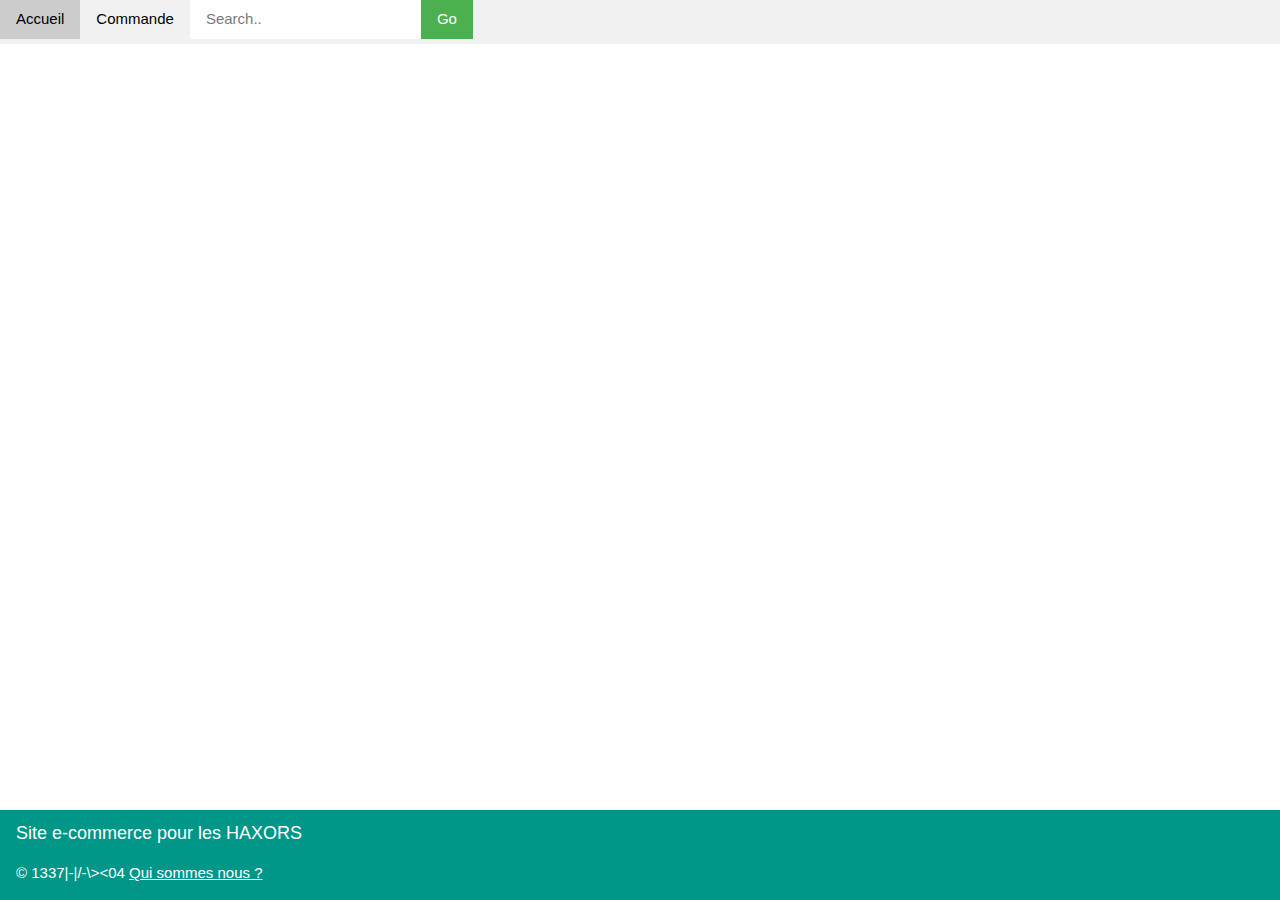
==== article.html @ 08f10b14 "Add other pages" ====
<!DOCTYPE html>
<html>
	<head>
		<title>Index</title>
		<meta charset="utf-8">
		<meta name="viewport" content="width=device-width, initial-scale=1">

		<link rel="stylesheet" href="css/w3valid.css">
	</head>
	<body>
		 <header class="w3-bar w3-left w3-light-grey" style="width:100%;overflow:hidden;height:44px">
			<a href="index.html" class="w3-bar-item w3-button">Accueil</a>
			<a href="commande.html" class="w3-bar-item w3-button">Commande</a>
			<input type="text" class="w3-bar-item w3-input" placeholder="Search..">
			<a href="recherche.html" class="w3-bar-item w3-button w3-green">Go</a>
		</header>
		<main>
			
		</main>
		<footer class="w3-container w3-teal w3-bottom">
			<h5>Site e-commerce pour les HAXORS</h5>
			<p>© 1337|-|/-\&gt;&lt;04 <a href="qui.html" class="">Qui sommes nous ?</a></p>
		</footer> 
	</body>
</html>
---- css/w3valid.css ----
html {
box-sizing : border-box;
}
*, *:before, *:after {
box-sizing : inherit;
}
body {
margin : 0;
}
article, aside, details, figcaption, figure, footer, header, main, menu, nav, section, summary {
display : block;
}
audio, canvas, progress, video {
display : inline-block;
}
progress {
vertical-align : baseline;
}
audio:not([controls]) {
display : none;
height : 0;
}
[hidden], template {
display : none;
}
a {
background-color : transparent;
}
a:active, a:hover {
outline-width : 0;
}
abbr[title] {
border-bottom : none;
text-decoration : underline;
text-decoration : underline dotted;
}
dfn {
font-style : italic;
}
mark {
background : #ff0;
color : #000;
}
small {
font-size : 80%;
}
sub, sup {
font-size : 75%;
line-height : 0;
position : relative;
vertical-align : baseline;
}
sub {
bottom : -0.25em;
}
sup {
top : -0.5em;
}
figure {
margin : 1em 40px;
}
img {
border-style : none;
}
svg:not(:root) {
overflow : hidden;
}
code, kbd, pre, samp {
font-family : monospace, monospace;
font-size : 1em;
}
hr {
box-sizing : content-box;
height : 0;
overflow : visible;
}
button, input, select, textarea {
font : inherit;
margin : 0;
}
optgroup {
font-weight : bold;
}
button, input {
overflow : visible;
}
button, select {
text-transform : none;
}
button::-moz-focus-inner, [type="button"]::-moz-focus-inner, [type="reset"]::-moz-focus-inner, [type="submit"]::-moz-focus-inner {
border-style : none;
padding : 0;
}
button:-moz-focusring, [type="button"]:-moz-focusring, [type="reset"]:-moz-focusring, [type="submit"]:-moz-focusring {
outline : 1px dotted ButtonText;
}
fieldset {
border : #c0c0c0 solid 1px;
margin : 0 2px;
padding : 0.35em 0.625em 0.75em;
}
legend {
color : inherit;
display : table;
max-width : 100%;
padding : 0;
white-space : normal;
}
textarea {
overflow : auto;
}
[type="checkbox"], [type="radio"] {
padding : 0;
}
[type="number"]::-webkit-inner-spin-button, [type="number"]::-webkit-outer-spin-button {
height : auto;
}
[type="search"] {
outline-offset : -2px;
}
::-webkit-input-placeholder {
color : inherit;
opacity : 0.540000021457672119140625;
}
::-webkit-file-upload-button {
font : inherit;
}
html, body {
font-family : Verdana, sans-serif;
font-size : 15px;
line-height : 1.5;
}
html {
overflow-x : hidden;
}
h1 {
font-size : 36px;
}
h2 {
font-size : 30px;
}
h3 {
font-size : 24px;
}
h4 {
font-size : 20px;
}
h5 {
font-size : 18px;
}
h6 {
font-size : 16px;
}
.w3-serif {
font-family : serif;
}
h1, h2, h3, h4, h5, h6 {
font-family : "Segoe UI", Arial, sans-serif;
font-weight : 400;
margin : 10px 0;
}
.w3-wide {
letter-spacing : 4px;
}
hr {
border : 0;
border-top : 1px solid #eee;
margin : 20px 0;
}
.w3-image {
max-width : 100%;
height : auto;
}
img {
margin-bottom : -5px;
}
a {
color : inherit;
}
.w3-table, .w3-table-all {
border-collapse : collapse;
border-spacing : 0;
width : 100%;
display : table;
}
.w3-table-all {
border : #ccc solid 1px;
}
.w3-bordered tr, .w3-table-all tr {
border-bottom : 1px solid #ddd;
}
.w3-striped tbody tr:nth-child(even) {
background-color : #f1f1f1;
}
.w3-table-all tr:nth-child(odd) {
background-color : #fff;
}
.w3-table-all tr:nth-child(even) {
background-color : #f1f1f1;
}
.w3-hoverable tbody tr:hover, .w3-ul.w3-hoverable li:hover {
background-color : #ccc;
}
.w3-centered tr th, .w3-centered tr td {
text-align : center;
}
.w3-table td, .w3-table th, .w3-table-all td, .w3-table-all th {
padding : 8px 8px;
display : table-cell;
text-align : left;
vertical-align : top;
}
.w3-table th:first-child, .w3-table td:first-child, .w3-table-all th:first-child, .w3-table-all td:first-child {
padding-left : 16px;
}
.w3-btn, .w3-button {
border : none;
display : inline-block;
outline : 0;
padding : 8px 16px;
vertical-align : middle;
overflow : hidden;
text-decoration : none;
color : inherit;
background-color : inherit;
text-align : center;
cursor : pointer;
white-space : nowrap;
}
.w3-btn:hover {
box-shadow : 0 8px 16px 0 rgba(0, 0, 0, 0.2), 0 6px 20px 0 rgba(0, 0, 0, 0.19);
}
.w3-disabled, .w3-btn:disabled, .w3-button:disabled {
cursor : not-allowed;
opacity : 0.300000011920928955078125;
}
.w3-btn.w3-disabled:hover, .w3-btn:disabled:hover {
box-shadow : none;
}
.w3-badge, .w3-tag {
background-color : #000;
color : #fff;
display : inline-block;
padding-left : 8px;
padding-right : 8px;
text-align : center;
}
.w3-badge {
border-radius : 50%;
}
.w3-ul {
list-style-type : none;
padding : 0;
margin : 0;
}
.w3-ul li {
padding : 8px 16px;
border-bottom : 1px solid #ddd;
}
.w3-ul li:last-child {
border-bottom : none;
}
.w3-tooltip, .w3-display-container {
position : relative;
}
.w3-tooltip .w3-text {
display : none;
}
.w3-tooltip:hover .w3-text {
display : inline-block;
}
.w3-ripple:active {
opacity : 0.5;
}
.w3-ripple {
transition : opacity 0s;
}
.w3-input {
padding : 8px;
display : block;
border : none;
border-bottom : 1px solid #ccc;
width : 100%;
}
.w3-select {
padding : 9px 0;
width : 100%;
border : none;
border-bottom : 1px solid #ccc;
}
.w3-dropdown-click, .w3-dropdown-hover {
position : relative;
display : inline-block;
cursor : pointer;
}
.w3-dropdown-hover:hover .w3-dropdown-content {
display : block;
z-index : 1;
}
.w3-dropdown-hover:first-child, .w3-dropdown-click:hover {
background-color : #ccc;
color : #000;
}
.w3-dropdown-hover:hover > .w3-button:first-child, .w3-dropdown-click:hover > .w3-button:first-child {
background-color : #ccc;
color : #000;
}
.w3-dropdown-content {
cursor : auto;
color : #000;
background-color : #fff;
display : none;
position : absolute;
min-width : 160px;
margin : 0;
padding : 0;
}
.w3-check, .w3-radio {
width : 24px;
height : 24px;
position : relative;
top : 6px;
}
.w3-sidebar {
height : 100%;
width : 200px;
background-color : #fff;
position : fixed !important ;
z-index : 1;
overflow : auto;
}
.w3-bar-block .w3-dropdown-hover, .w3-bar-block .w3-dropdown-click {
width : 100%;
}
.w3-bar-block .w3-dropdown-hover .w3-dropdown-content, .w3-bar-block .w3-dropdown-click .w3-dropdown-content {
min-width : 100%;
}
.w3-bar-block .w3-dropdown-hover .w3-button, .w3-bar-block .w3-dropdown-click .w3-button {
width : 100%;
text-align : left;
padding : 8px 16px;
}
.w3-main, #main {
transition : margin-left 0.4s;
}
.w3-modal {
z-index : 3;
display : none;
padding-top : 100px;
position : fixed;
left : 0;
top : 0;
width : 100%;
height : 100%;
overflow : auto;
background-color : rgb(0, 0, 0);
background-color : rgba(0, 0, 0, 0.4);
}
.w3-modal-content {
margin : auto;
background-color : #fff;
position : relative;
padding : 0;
outline : 0;
width : 600px;
}
.w3-bar {
width : 100%;
overflow : hidden;
}
.w3-center .w3-bar {
display : inline-block;
width : auto;
}
.w3-bar .w3-bar-item {
padding : 8px 16px;
float : left;
width : auto;
border : none;
outline : none;
display : block;
}
.w3-bar .w3-dropdown-hover, .w3-bar .w3-dropdown-click {
position : static;
float : left;
}
.w3-bar .w3-button {
white-space : normal;
}
.w3-bar-block .w3-bar-item {
width : 100%;
display : block;
padding : 8px 16px;
text-align : left;
border : none;
outline : none;
white-space : normal;
float : none;
}
.w3-bar-block.w3-center .w3-bar-item {
text-align : center;
}
.w3-block {
display : block;
width : 100%;
}
.w3-responsive {
display : block;
overflow-x : auto;
}
.w3-container:after, .w3-container:before, .w3-panel:after, .w3-panel:before, .w3-row:after, .w3-row:before, .w3-row-padding:after, .w3-row-padding:before, .w3-cell-row:before, .w3-cell-row:after, .w3-clear:after, .w3-clear:before, .w3-bar:before, .w3-bar:after {
content : "";
display : table;
clear : both;
}
.w3-col, .w3-half, .w3-third, .w3-twothird, .w3-threequarter, .w3-quarter {
float : left;
width : 100%;
}
.w3-col.s1 {
width : 8.33333%;
}
.w3-col.s2 {
width : 16.66666%;
}
.w3-col.s3 {
width : 24.99999%;
}
.w3-col.s4 {
width : 33.33333%;
}
.w3-col.s5 {
width : 41.66666%;
}
.w3-col.s6 {
width : 49.99999%;
}
.w3-col.s7 {
width : 58.33333%;
}
.w3-col.s8 {
width : 66.66666%;
}
.w3-col.s9 {
width : 74.99999%;
}
.w3-col.s10 {
width : 83.33333%;
}
.w3-col.s11 {
width : 91.66666%;
}
.w3-col.s12 {
width : 99.99999%;
}
@media (min-width:601px) {
.w3-col.m1 {
width : 8.33333%;
}
.w3-col.m2 {
width : 16.66666%;
}
.w3-col.m3, .w3-quarter {
width : 24.99999%;
}
.w3-col.m4, .w3-third {
width : 33.33333%;
}
.w3-col.m5 {
width : 41.66666%;
}
.w3-col.m6, .w3-half {
width : 49.99999%;
}
.w3-col.m7 {
width : 58.33333%;
}
.w3-col.m8, .w3-twothird {
width : 66.66666%;
}
.w3-col.m9, .w3-threequarter {
width : 74.99999%;
}
.w3-col.m10 {
width : 83.33333%;
}
.w3-col.m11 {
width : 91.66666%;
}
.w3-col.m12 {
width : 99.99999%;
}
}
@media (min-width:993px) {
.w3-col.l1 {
width : 8.33333%;
}
.w3-col.l2 {
width : 16.66666%;
}
.w3-col.l3 {
width : 24.99999%;
}
.w3-col.l4 {
width : 33.33333%;
}
.w3-col.l5 {
width : 41.66666%;
}
.w3-col.l6 {
width : 49.99999%;
}
.w3-col.l7 {
width : 58.33333%;
}
.w3-col.l8 {
width : 66.66666%;
}
.w3-col.l9 {
width : 74.99999%;
}
.w3-col.l10 {
width : 83.33333%;
}
.w3-col.l11 {
width : 91.66666%;
}
.w3-col.l12 {
width : 99.99999%;
}
}
.w3-content {
max-width : 980px;
margin : auto;
}
.w3-rest {
overflow : hidden;
}
.w3-cell-row {
display : table;
width : 100%;
}
.w3-cell {
display : table-cell;
}
.w3-cell-top {
vertical-align : top;
}
.w3-cell-middle {
vertical-align : middle;
}
.w3-cell-bottom {
vertical-align : bottom;
}
.w3-hide {
display : none !important ;
}
.w3-show-block, .w3-show {
display : block !important ;
}
.w3-show-inline-block {
display : inline-block !important ;
}
@media (max-width:600px) {
.w3-modal-content {
margin : 0 10px;
width : auto !important ;
}
.w3-modal {
padding-top : 30px;
}
.w3-dropdown-hover.w3-mobile .w3-dropdown-content, .w3-dropdown-click.w3-mobile .w3-dropdown-content {
position : relative;
}
.w3-hide-small {
display : none !important ;
}
.w3-mobile {
display : block;
width : 100% !important ;
}
.w3-bar-item.w3-mobile, .w3-dropdown-hover.w3-mobile, .w3-dropdown-click.w3-mobile {
text-align : center;
}
.w3-dropdown-hover.w3-mobile, .w3-dropdown-hover.w3-mobile .w3-btn, .w3-dropdown-hover.w3-mobile .w3-button, .w3-dropdown-click.w3-mobile, .w3-dropdown-click.w3-mobile .w3-btn, .w3-dropdown-click.w3-mobile .w3-button {
width : 100%;
}
}
@media (max-width:768px) {
.w3-modal-content {
width : 500px;
}
.w3-modal {
padding-top : 50px;
}
}
@media (min-width:993px) {
.w3-modal-content {
width : 900px;
}
.w3-hide-large {
display : none !important ;
}
.w3-sidebar.w3-collapse {
display : block !important ;
}
}
@media (max-width:992px) and (min-width:601px) {
.w3-hide-medium {
display : none !important ;
}
}
@media (max-width:992px) {
.w3-sidebar.w3-collapse {
display : none;
}
.w3-main {
margin-left : 0 !important ;
margin-right : 0 !important ;
}
}
.w3-top, .w3-bottom {
position : fixed;
width : 100%;
z-index : 1;
}
.w3-top {
top : 0;
}
.w3-bottom {
bottom : 0;
}
.w3-overlay {
position : fixed;
display : none;
width : 100%;
height : 100%;
top : 0;
left : 0;
right : 0;
bottom : 0;
background-color : rgba(0, 0, 0, 0.5);
z-index : 2;
}
.w3-display-topleft {
position : absolute;
left : 0;
top : 0;
}
.w3-display-topright {
position : absolute;
right : 0;
top : 0;
}
.w3-display-bottomleft {
position : absolute;
left : 0;
bottom : 0;
}
.w3-display-bottomright {
position : absolute;
right : 0;
bottom : 0;
}
.w3-display-middle {
position : absolute;
top : 50%;
left : 50%;
transform : translate(-50%,-50%);
}
.w3-display-left {
position : absolute;
top : 50%;
left : 0%;
transform : translate(0%,-50%);
}
.w3-display-right {
position : absolute;
top : 50%;
right : 0%;
transform : translate(0%,-50%);
}
.w3-display-topmiddle {
position : absolute;
left : 50%;
top : 0;
transform : translate(-50%,0%);
}
.w3-display-bottommiddle {
position : absolute;
left : 50%;
bottom : 0;
transform : translate(-50%,0%);
}
.w3-display-container:hover .w3-display-hover {
display : block;
}
.w3-display-container:hover span.w3-display-hover {
display : inline-block;
}
.w3-display-hover {
display : none;
}
.w3-display-position {
position : absolute;
}
.w3-circle {
border-radius : 50%;
}
.w3-round-small {
border-radius : 2px;
}
.w3-round, .w3-round-medium {
border-radius : 4px;
}
.w3-round-large {
border-radius : 8px;
}
.w3-round-xlarge {
border-radius : 16px;
}
.w3-round-xxlarge {
border-radius : 32px;
}
.w3-row-padding, .w3-row-padding > .w3-half, .w3-row-padding > .w3-third, .w3-row-padding > .w3-twothird, .w3-row-padding > .w3-threequarter, .w3-row-padding > .w3-quarter, .w3-row-padding > .w3-col {
padding : 0 8px;
}
.w3-container, .w3-panel {
padding : 0.01em 16px;
}
.w3-panel {
margin-top : 16px;
margin-bottom : 16px;
}
.w3-code, .w3-codespan {
font-family : Consolas, "courier new";
font-size : 16px;
}
.w3-code {
width : auto;
background-color : #fff;
padding : 8px 12px;
border-left : 4px solid #4CAF50;
overflow-wrap : break-word;
}
.w3-codespan {
color : crimson;
background-color : #f1f1f1;
padding-left : 4px;
padding-right : 4px;
font-size : 110%;
}
.w3-card, .w3-card-2 {
box-shadow : 0 2px 5px 0 rgba(0, 0, 0, 0.16), 0 2px 10px 0 rgba(0, 0, 0, 0.12);
}
.w3-card-4, .w3-hover-shadow:hover {
box-shadow : 0 4px 10px 0 rgba(0, 0, 0, 0.2), 0 4px 20px 0 rgba(0, 0, 0, 0.19);
}
.w3-spin {
animation : w3-spin 2s linear infinite;
}
@keyframes w3-spin {
0% {
transform : rotate(0deg);
}
100% {
transform : rotate(359deg);
}
}
.w3-animate-fading {
animation : fading 10s infinite;
}
@keyframes fading {
0% {
opacity : 0;
}
50% {
opacity : 1;
}
100% {
opacity : 0;
}
}
.w3-animate-opacity {
animation : opac 0.8s;
}
@keyframes opac {
from {
opacity : 0;
}
to {
opacity : 1;
}
}
.w3-animate-top {
position : relative;
animation : animatetop 0.4s;
}
@keyframes animatetop {
from {
top : -300px;
opacity : 0;
}
to {
top : 0;
opacity : 1;
}
}
.w3-animate-left {
position : relative;
animation : animateleft 0.4s;
}
@keyframes animateleft {
from {
left : -300px;
opacity : 0;
}
to {
left : 0;
opacity : 1;
}
}
.w3-animate-right {
position : relative;
animation : animateright 0.4s;
}
@keyframes animateright {
from {
right : -300px;
opacity : 0;
}
to {
right : 0;
opacity : 1;
}
}
.w3-animate-bottom {
position : relative;
animation : animatebottom 0.4s;
}
@keyframes animatebottom {
from {
bottom : -300px;
opacity : 0;
}
to {
bottom : 0;
opacity : 1;
}
}
.w3-animate-zoom {
animation : animatezoom 0.6s;
}
@keyframes animatezoom {
from {
transform : scale(0);
}
to {
transform : scale(1);
}
}
.w3-animate-input {
transition : width 0.4s ease-in-out;
}
.w3-animate-input:focus {
width : 100% !important ;
}
.w3-opacity, .w3-hover-opacity:hover {
opacity : 0.60000002384185791015625;
}
.w3-opacity-off, .w3-hover-opacity-off:hover {
opacity : 1;
}
.w3-opacity-max {
opacity : 0.25;
}
.w3-opacity-min {
opacity : 0.75;
}
.w3-greyscale-max, .w3-grayscale-max, .w3-hover-greyscale:hover, .w3-hover-grayscale:hover {
filter : grayscale(100%);
}
.w3-greyscale, .w3-grayscale {
filter : grayscale(75%);
}
.w3-greyscale-min, .w3-grayscale-min {
filter : grayscale(50%);
}
.w3-sepia {
filter : sepia(75%);
}
.w3-sepia-max, .w3-hover-sepia:hover {
filter : sepia(100%);
}
.w3-sepia-min {
filter : sepia(50%);
}
.w3-tiny {
font-size : 10px !important ;
}
.w3-small {
font-size : 12px !important ;
}
.w3-medium {
font-size : 15px !important ;
}
.w3-large {
font-size : 18px !important ;
}
.w3-xlarge {
font-size : 24px !important ;
}
.w3-xxlarge {
font-size : 36px !important ;
}
.w3-xxxlarge {
font-size : 48px !important ;
}
.w3-jumbo {
font-size : 64px !important ;
}
.w3-left-align {
text-align : left !important ;
}
.w3-right-align {
text-align : right !important ;
}
.w3-justify {
text-align : justify !important ;
}
.w3-center {
text-align : center !important ;
}
.w3-border-0 {
border : 0 !important ;
}
.w3-border {
border : #ccc solid 1px !important ;
}
.w3-border-top {
border-top : 1px solid #ccc !important ;
}
.w3-border-bottom {
border-bottom : 1px solid #ccc !important ;
}
.w3-border-left {
border-left : 1px solid #ccc !important ;
}
.w3-border-right {
border-right : 1px solid #ccc !important ;
}
.w3-topbar {
border-top : 6px solid #ccc !important ;
}
.w3-bottombar {
border-bottom : 6px solid #ccc !important ;
}
.w3-leftbar {
border-left : 6px solid #ccc !important ;
}
.w3-rightbar {
border-right : 6px solid #ccc !important ;
}
.w3-section, .w3-code {
margin-top : 16px !important ;
margin-bottom : 16px !important ;
}
.w3-margin {
margin : 16px !important ;
}
.w3-margin-top {
margin-top : 16px !important ;
}
.w3-margin-bottom {
margin-bottom : 16px !important ;
}
.w3-margin-left {
margin-left : 16px !important ;
}
.w3-margin-right {
margin-right : 16px !important ;
}
.w3-padding-small {
padding : 4px 8px !important ;
}
.w3-padding {
padding : 8px 16px !important ;
}
.w3-padding-large {
padding : 12px 24px !important ;
}
.w3-padding-16 {
padding-top : 16px !important ;
padding-bottom : 16px !important ;
}
.w3-padding-24 {
padding-top : 24px !important ;
padding-bottom : 24px !important ;
}
.w3-padding-32 {
padding-top : 32px !important ;
padding-bottom : 32px !important ;
}
.w3-padding-48 {
padding-top : 48px !important ;
padding-bottom : 48px !important ;
}
.w3-padding-64 {
padding-top : 64px !important ;
padding-bottom : 64px !important ;
}
.w3-left {
float : left !important ;
}
.w3-right {
float : right !important ;
}
.w3-button:hover {
color : #000 !important ;
background-color : #ccc !important ;
}
.w3-transparent, .w3-hover-none:hover {
background-color : transparent !important ;
}
.w3-hover-none:hover {
box-shadow : none !important ;
}
.w3-amber, .w3-hover-amber:hover {
color : #000 !important ;
background-color : #ffc107 !important ;
}
.w3-aqua, .w3-hover-aqua:hover {
color : #000 !important ;
background-color : #00ffff !important ;
}
.w3-blue, .w3-hover-blue:hover {
color : #fff !important ;
background-color : #2196F3 !important ;
}
.w3-light-blue, .w3-hover-light-blue:hover {
color : #000 !important ;
background-color : #87CEEB !important ;
}
.w3-brown, .w3-hover-brown:hover {
color : #fff !important ;
background-color : #795548 !important ;
}
.w3-cyan, .w3-hover-cyan:hover {
color : #000 !important ;
background-color : #00bcd4 !important ;
}
.w3-blue-grey, .w3-hover-blue-grey:hover, .w3-blue-gray, .w3-hover-blue-gray:hover {
color : #fff !important ;
background-color : #607d8b !important ;
}
.w3-green, .w3-hover-green:hover {
color : #fff !important ;
background-color : #4CAF50 !important ;
}
.w3-light-green, .w3-hover-light-green:hover {
color : #000 !important ;
background-color : #8bc34a !important ;
}
.w3-indigo, .w3-hover-indigo:hover {
color : #fff !important ;
background-color : #3f51b5 !important ;
}
.w3-khaki, .w3-hover-khaki:hover {
color : #000 !important ;
background-color : #f0e68c !important ;
}
.w3-lime, .w3-hover-lime:hover {
color : #000 !important ;
background-color : #cddc39 !important ;
}
.w3-orange, .w3-hover-orange:hover {
color : #000 !important ;
background-color : #ff9800 !important ;
}
.w3-deep-orange, .w3-hover-deep-orange:hover {
color : #fff !important ;
background-color : #ff5722 !important ;
}
.w3-pink, .w3-hover-pink:hover {
color : #fff !important ;
background-color : #e91e63 !important ;
}
.w3-purple, .w3-hover-purple:hover {
color : #fff !important ;
background-color : #9c27b0 !important ;
}
.w3-deep-purple, .w3-hover-deep-purple:hover {
color : #fff !important ;
background-color : #673ab7 !important ;
}
.w3-red, .w3-hover-red:hover {
color : #fff !important ;
background-color : #f44336 !important ;
}
.w3-sand, .w3-hover-sand:hover {
color : #000 !important ;
background-color : #fdf5e6 !important ;
}
.w3-teal, .w3-hover-teal:hover {
color : #fff !important ;
background-color : #009688 !important ;
}
.w3-yellow, .w3-hover-yellow:hover {
color : #000 !important ;
background-color : #ffeb3b !important ;
}
.w3-white, .w3-hover-white:hover {
color : #000 !important ;
background-color : #fff !important ;
}
.w3-black, .w3-hover-black:hover {
color : #fff !important ;
background-color : #000 !important ;
}
.w3-grey, .w3-hover-grey:hover, .w3-gray, .w3-hover-gray:hover {
color : #000 !important ;
background-color : #9e9e9e !important ;
}
.w3-light-grey, .w3-hover-light-grey:hover, .w3-light-gray, .w3-hover-light-gray:hover {
color : #000 !important ;
background-color : #f1f1f1 !important ;
}
.w3-dark-grey, .w3-hover-dark-grey:hover, .w3-dark-gray, .w3-hover-dark-gray:hover {
color : #fff !important ;
background-color : #616161 !important ;
}
.w3-pale-red, .w3-hover-pale-red:hover {
color : #000 !important ;
background-color : #ffdddd !important ;
}
.w3-pale-green, .w3-hover-pale-green:hover {
color : #000 !important ;
background-color : #ddffdd !important ;
}
.w3-pale-yellow, .w3-hover-pale-yellow:hover {
color : #000 !important ;
background-color : #ffffcc !important ;
}
.w3-pale-blue, .w3-hover-pale-blue:hover {
color : #000 !important ;
background-color : #ddffff !important ;
}
.w3-text-amber, .w3-hover-text-amber:hover {
color : #ffc107 !important ;
}
.w3-text-aqua, .w3-hover-text-aqua:hover {
color : #00ffff !important ;
}
.w3-text-blue, .w3-hover-text-blue:hover {
color : #2196F3 !important ;
}
.w3-text-light-blue, .w3-hover-text-light-blue:hover {
color : #87CEEB !important ;
}
.w3-text-brown, .w3-hover-text-brown:hover {
color : #795548 !important ;
}
.w3-text-cyan, .w3-hover-text-cyan:hover {
color : #00bcd4 !important ;
}
.w3-text-blue-grey, .w3-hover-text-blue-grey:hover, .w3-text-blue-gray, .w3-hover-text-blue-gray:hover {
color : #607d8b !important ;
}
.w3-text-green, .w3-hover-text-green:hover {
color : #4CAF50 !important ;
}
.w3-text-light-green, .w3-hover-text-light-green:hover {
color : #8bc34a !important ;
}
.w3-text-indigo, .w3-hover-text-indigo:hover {
color : #3f51b5 !important ;
}
.w3-text-khaki, .w3-hover-text-khaki:hover {
color : #b4aa50 !important ;
}
.w3-text-lime, .w3-hover-text-lime:hover {
color : #cddc39 !important ;
}
.w3-text-orange, .w3-hover-text-orange:hover {
color : #ff9800 !important ;
}
.w3-text-deep-orange, .w3-hover-text-deep-orange:hover {
color : #ff5722 !important ;
}
.w3-text-pink, .w3-hover-text-pink:hover {
color : #e91e63 !important ;
}
.w3-text-purple, .w3-hover-text-purple:hover {
color : #9c27b0 !important ;
}
.w3-text-deep-purple, .w3-hover-text-deep-purple:hover {
color : #673ab7 !important ;
}
.w3-text-red, .w3-hover-text-red:hover {
color : #f44336 !important ;
}
.w3-text-sand, .w3-hover-text-sand:hover {
color : #fdf5e6 !important ;
}
.w3-text-teal, .w3-hover-text-teal:hover {
color : #009688 !important ;
}
.w3-text-yellow, .w3-hover-text-yellow:hover {
color : #d2be0e !important ;
}
.w3-text-white, .w3-hover-text-white:hover {
color : #fff !important ;
}
.w3-text-black, .w3-hover-text-black:hover {
color : #000 !important ;
}
.w3-text-grey, .w3-hover-text-grey:hover, .w3-text-gray, .w3-hover-text-gray:hover {
color : #757575 !important ;
}
.w3-text-light-grey, .w3-hover-text-light-grey:hover, .w3-text-light-gray, .w3-hover-text-light-gray:hover {
color : #f1f1f1 !important ;
}
.w3-text-dark-grey, .w3-hover-text-dark-grey:hover, .w3-text-dark-gray, .w3-hover-text-dark-gray:hover {
color : #3a3a3a !important ;
}
.w3-border-amber, .w3-hover-border-amber:hover {
border-color : #ffc107 !important ;
}
.w3-border-aqua, .w3-hover-border-aqua:hover {
border-color : #00ffff !important ;
}
.w3-border-blue, .w3-hover-border-blue:hover {
border-color : #2196F3 !important ;
}
.w3-border-light-blue, .w3-hover-border-light-blue:hover {
border-color : #87CEEB !important ;
}
.w3-border-brown, .w3-hover-border-brown:hover {
border-color : #795548 !important ;
}
.w3-border-cyan, .w3-hover-border-cyan:hover {
border-color : #00bcd4 !important ;
}
.w3-border-blue-grey, .w3-hover-border-blue-grey:hover, .w3-border-blue-gray, .w3-hover-border-blue-gray:hover {
border-color : #607d8b !important ;
}
.w3-border-green, .w3-hover-border-green:hover {
border-color : #4CAF50 !important ;
}
.w3-border-light-green, .w3-hover-border-light-green:hover {
border-color : #8bc34a !important ;
}
.w3-border-indigo, .w3-hover-border-indigo:hover {
border-color : #3f51b5 !important ;
}
.w3-border-khaki, .w3-hover-border-khaki:hover {
border-color : #f0e68c !important ;
}
.w3-border-lime, .w3-hover-border-lime:hover {
border-color : #cddc39 !important ;
}
.w3-border-orange, .w3-hover-border-orange:hover {
border-color : #ff9800 !important ;
}
.w3-border-deep-orange, .w3-hover-border-deep-orange:hover {
border-color : #ff5722 !important ;
}
.w3-border-pink, .w3-hover-border-pink:hover {
border-color : #e91e63 !important ;
}
.w3-border-purple, .w3-hover-border-purple:hover {
border-color : #9c27b0 !important ;
}
.w3-border-deep-purple, .w3-hover-border-deep-purple:hover {
border-color : #673ab7 !important ;
}
.w3-border-red, .w3-hover-border-red:hover {
border-color : #f44336 !important ;
}
.w3-border-sand, .w3-hover-border-sand:hover {
border-color : #fdf5e6 !important ;
}
.w3-border-teal, .w3-hover-border-teal:hover {
border-color : #009688 !important ;
}
.w3-border-yellow, .w3-hover-border-yellow:hover {
border-color : #ffeb3b !important ;
}
.w3-border-white, .w3-hover-border-white:hover {
border-color : #fff !important ;
}
.w3-border-black, .w3-hover-border-black:hover {
border-color : #000 !important ;
}
.w3-border-grey, .w3-hover-border-grey:hover, .w3-border-gray, .w3-hover-border-gray:hover {
border-color : #9e9e9e !important ;
}
.w3-border-light-grey, .w3-hover-border-light-grey:hover, .w3-border-light-gray, .w3-hover-border-light-gray:hover {
border-color : #f1f1f1 !important ;
}
.w3-border-dark-grey, .w3-hover-border-dark-grey:hover, .w3-border-dark-gray, .w3-hover-border-dark-gray:hover {
border-color : #616161 !important ;
}
.w3-border-pale-red, .w3-hover-border-pale-red:hover {
border-color : #ffe7e7 !important ;
}
.w3-border-pale-green, .w3-hover-border-pale-green:hover {
border-color : #e7ffe7 !important ;
}
.w3-border-pale-yellow, .w3-hover-border-pale-yellow:hover {
border-color : #ffffcc !important ;
}
.w3-border-pale-blue, .w3-hover-border-pale-blue:hover {
border-color : #e7ffff !important ;
}
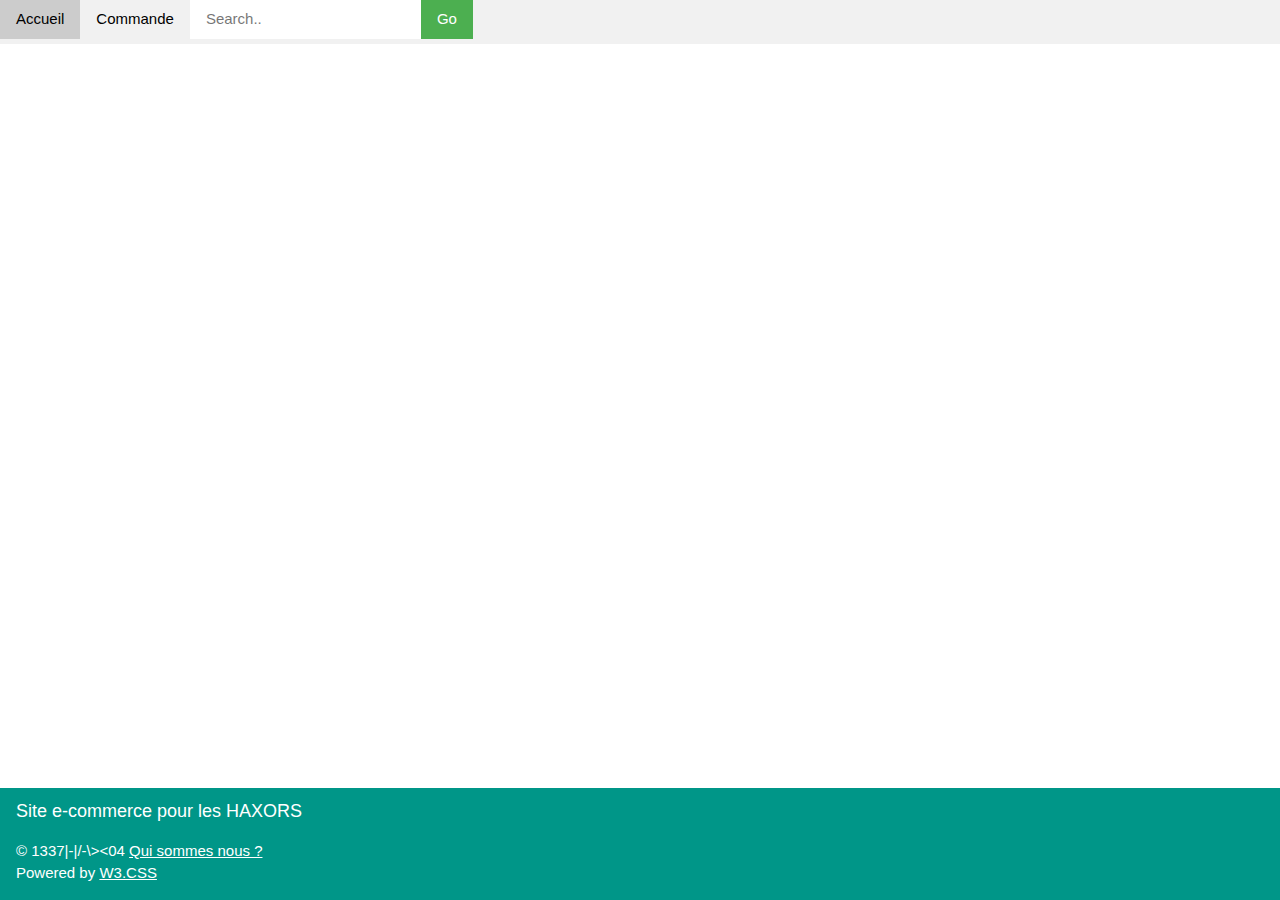
==== commit 40be20a3: "Add images on recherche.html" ====
--- a/article.html
+++ b/article.html
@@ -1,7 +1,7 @@
 <!DOCTYPE html>
 <html>
 	<head>
-		<title>Index</title>
+		<title>Article</title>
 		<meta charset="utf-8">
 		<meta name="viewport" content="width=device-width, initial-scale=1">
 
@@ -19,7 +19,9 @@
 		</main>
 		<footer class="w3-container w3-teal w3-bottom">
 			<h5>Site e-commerce pour les HAXORS</h5>
-			<p>© 1337|-|/-\&gt;&lt;04 <a href="qui.html" class="">Qui sommes nous ?</a></p>
-		</footer> 
+			<p>
+				© 1337|-|/-\&gt;&lt;04 <a href="qui.html" class="">Qui sommes nous ?</a><br>Powered by <a href="https://www.w3schools.com/w3css/">W3.CSS</a>
+			</p>
+		</footer>
 	</body>
 </html>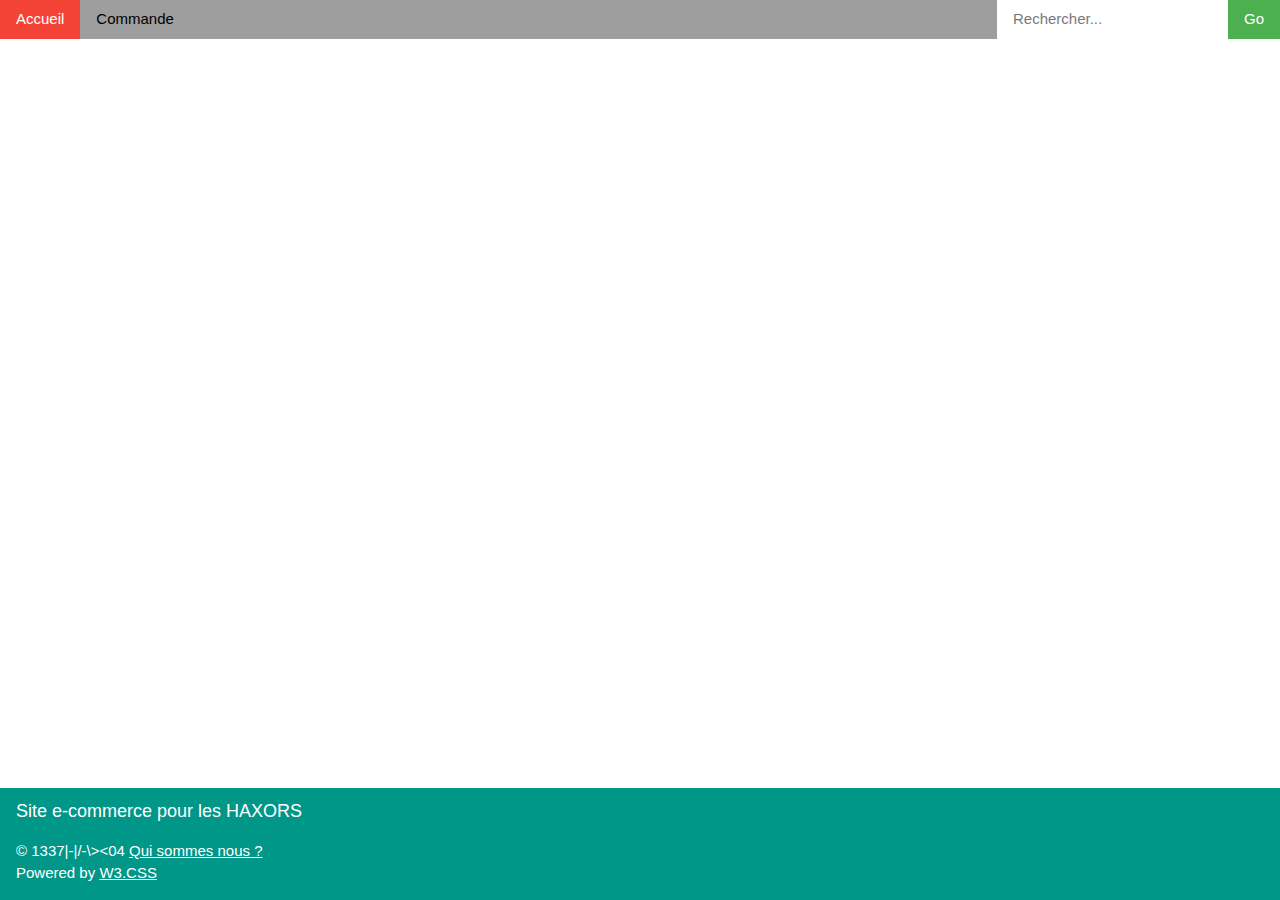
==== commit 8398cc80: "Change navbar, make searchbar work, better responsiveness, use PNG interlacing, etc..." ====
--- a/article.html
+++ b/article.html
@@ -1,26 +1,42 @@
 <!DOCTYPE html>
 <html>
 	<head>
-		<title>Article</title>
+		<title>Article - Billet de 500€</title>
 		<meta charset="utf-8">
 		<meta name="viewport" content="width=device-width, initial-scale=1">
 
 		<link rel="stylesheet" href="css/w3valid.css">
 	</head>
 	<body>
-		 <header class="w3-bar w3-left w3-light-grey" style="width:100%;overflow:hidden;height:44px">
-			<a href="index.html" class="w3-bar-item w3-button">Accueil</a>
-			<a href="commande.html" class="w3-bar-item w3-button">Commande</a>
-			<input type="text" class="w3-bar-item w3-input" placeholder="Search..">
-			<a href="recherche.html" class="w3-bar-item w3-button w3-green">Go</a>
+		<header class="w3-top w3-bar w3-grey">
+			<a href="index.html" class="w3-bar-item w3-button w3-hover-red w3-mobile">Accueil</a>
+			<a href="commande.html" class="w3-bar-item w3-button w3-hover-blue w3-mobile">Commande</a>
+			<form action="recherche.html" class="w3-right w3-mobile">
+				<input type="text" class="w3-bar-item w3-mobile w3-input" placeholder="Rechercher...">
+				<a href="recherche.html" class="w3-bar-item w3-mobile w3-button w3-green">Go</a>
+			</form>
 		</header>
+		<div class="w3-bar" style="opacity:0">
+			<a href="index.html" class="w3-bar-item w3-button w3-hover-red w3-mobile">Accueil</a>
+			<a href="commande.html" class="w3-bar-item w3-button w3-hover-blue w3-mobile">Commande</a>
+			<form action="recherche.html" class="w3-right w3-mobile">
+				<input type="text" class="w3-bar-item w3-mobile w3-input" placeholder="Rechercher...">
+				<a href="recherche.html" class="w3-bar-item w3-mobile w3-button w3-green">Go</a>
+			</form>
+		</div>
 		<main>
 			
 		</main>
-		<footer class="w3-container w3-teal w3-bottom">
+		<div class="w3-container" style="opacity:0">
 			<h5>Site e-commerce pour les HAXORS</h5>
 			<p>
-				© 1337|-|/-\&gt;&lt;04 <a href="qui.html" class="">Qui sommes nous ?</a><br>Powered by <a href="https://www.w3schools.com/w3css/">W3.CSS</a>
+				© 1337|-|/-\&gt;&lt;04 <a href="qui.html">Qui sommes nous ?</a><br>Powered by <a href="https://www.w3schools.com/w3css/">W3.CSS</a>
+			</p>
+		</div>
+		<footer class="w3-bottom w3-container w3-teal">
+			<h5>Site e-commerce pour les HAXORS</h5>
+			<p>
+				© 1337|-|/-\&gt;&lt;04 <a href="qui.html">Qui sommes nous ?</a><br>Powered by <a href="https://www.w3schools.com/w3css/">W3.CSS</a>
 			</p>
 		</footer>
 	</body>
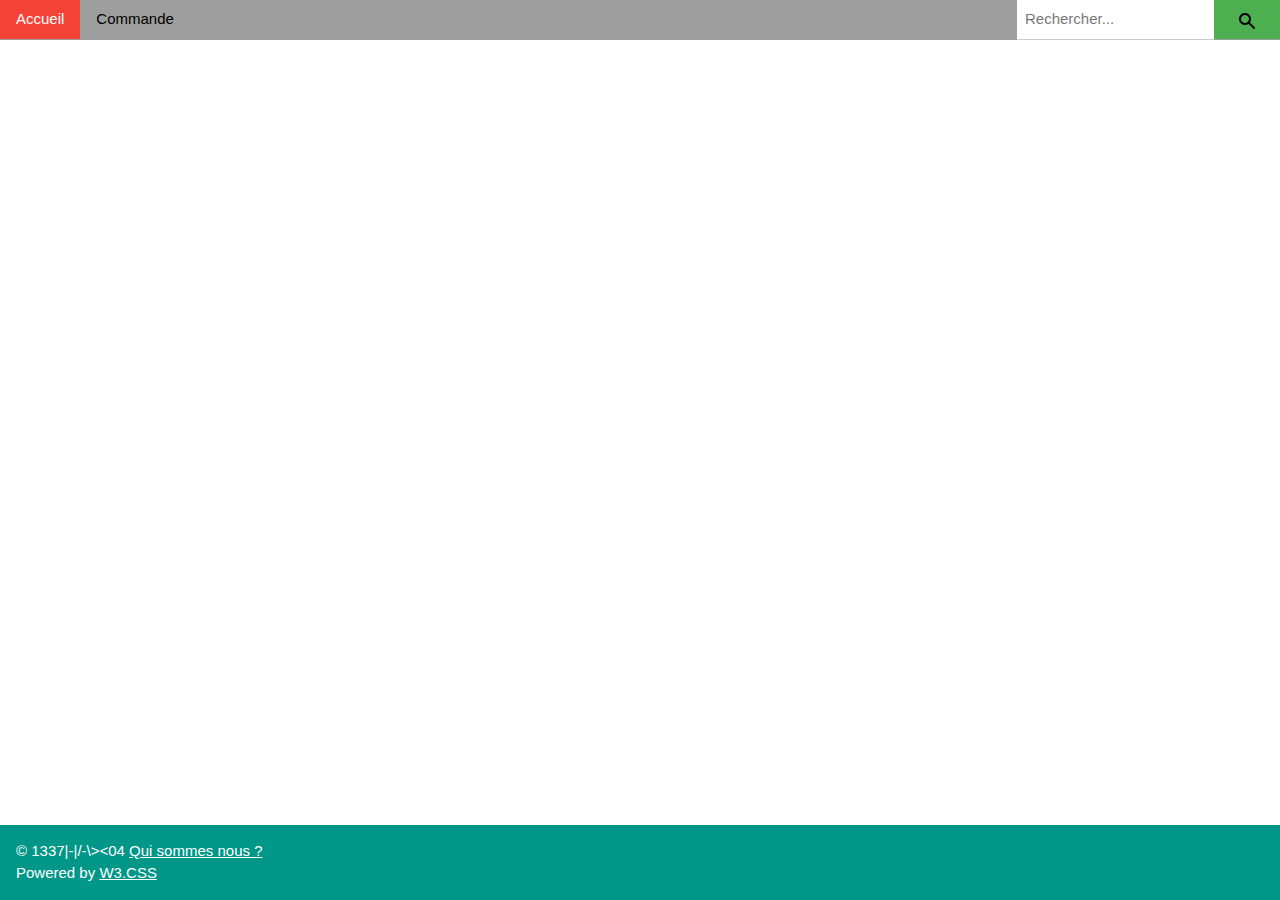
==== commit 8a317546: "Many enhancements: header, footer, banner, etc..." ====
--- a/article.html
+++ b/article.html
@@ -11,30 +11,28 @@
 		<header class="w3-top w3-bar w3-grey">
 			<a href="index.html" class="w3-bar-item w3-button w3-hover-red w3-mobile">Accueil</a>
 			<a href="commande.html" class="w3-bar-item w3-button w3-hover-blue w3-mobile">Commande</a>
-			<form action="recherche.html" class="w3-right w3-mobile">
-				<input type="text" class="w3-bar-item w3-mobile w3-input" placeholder="Rechercher...">
-				<a href="recherche.html" class="w3-bar-item w3-mobile w3-button w3-green">Go</a>
+			<form action="recherche.html" class="w3-row w3-right w3-mobile">
+				<input type="text" class="w3-col s9 w3-input" placeholder="Rechercher...">
+				<a href="recherche.html" class="w3-col s3 w3-button w3-green"><img src="img/search-glass.png" alt="Go"></a>
 			</form>
 		</header>
 		<div class="w3-bar" style="opacity:0">
-			<a href="index.html" class="w3-bar-item w3-button w3-hover-red w3-mobile">Accueil</a>
+			<a href="index.html" class="w3-bar-item w3-button w3-red w3-mobile">Accueil</a>
 			<a href="commande.html" class="w3-bar-item w3-button w3-hover-blue w3-mobile">Commande</a>
-			<form action="recherche.html" class="w3-right w3-mobile">
-				<input type="text" class="w3-bar-item w3-mobile w3-input" placeholder="Rechercher...">
-				<a href="recherche.html" class="w3-bar-item w3-mobile w3-button w3-green">Go</a>
+			<form action="recherche.html" class="w3-row w3-right w3-mobile">
+				<input type="text" class="w3-col s9 w3-input" placeholder="Rechercher...">
+				<a href="recherche.html" class="w3-col s3 w3-button w3-green"><img src="img/search-glass.png" alt="Go"></a>
 			</form>
 		</div>
-		<main>
+		<main class="w3-main">
 			
 		</main>
 		<div class="w3-container" style="opacity:0">
-			<h5>Site e-commerce pour les HAXORS</h5>
 			<p>
 				© 1337|-|/-\&gt;&lt;04 <a href="qui.html">Qui sommes nous ?</a><br>Powered by <a href="https://www.w3schools.com/w3css/">W3.CSS</a>
 			</p>
 		</div>
 		<footer class="w3-bottom w3-container w3-teal">
-			<h5>Site e-commerce pour les HAXORS</h5>
 			<p>
 				© 1337|-|/-\&gt;&lt;04 <a href="qui.html">Qui sommes nous ?</a><br>Powered by <a href="https://www.w3schools.com/w3css/">W3.CSS</a>
 			</p>
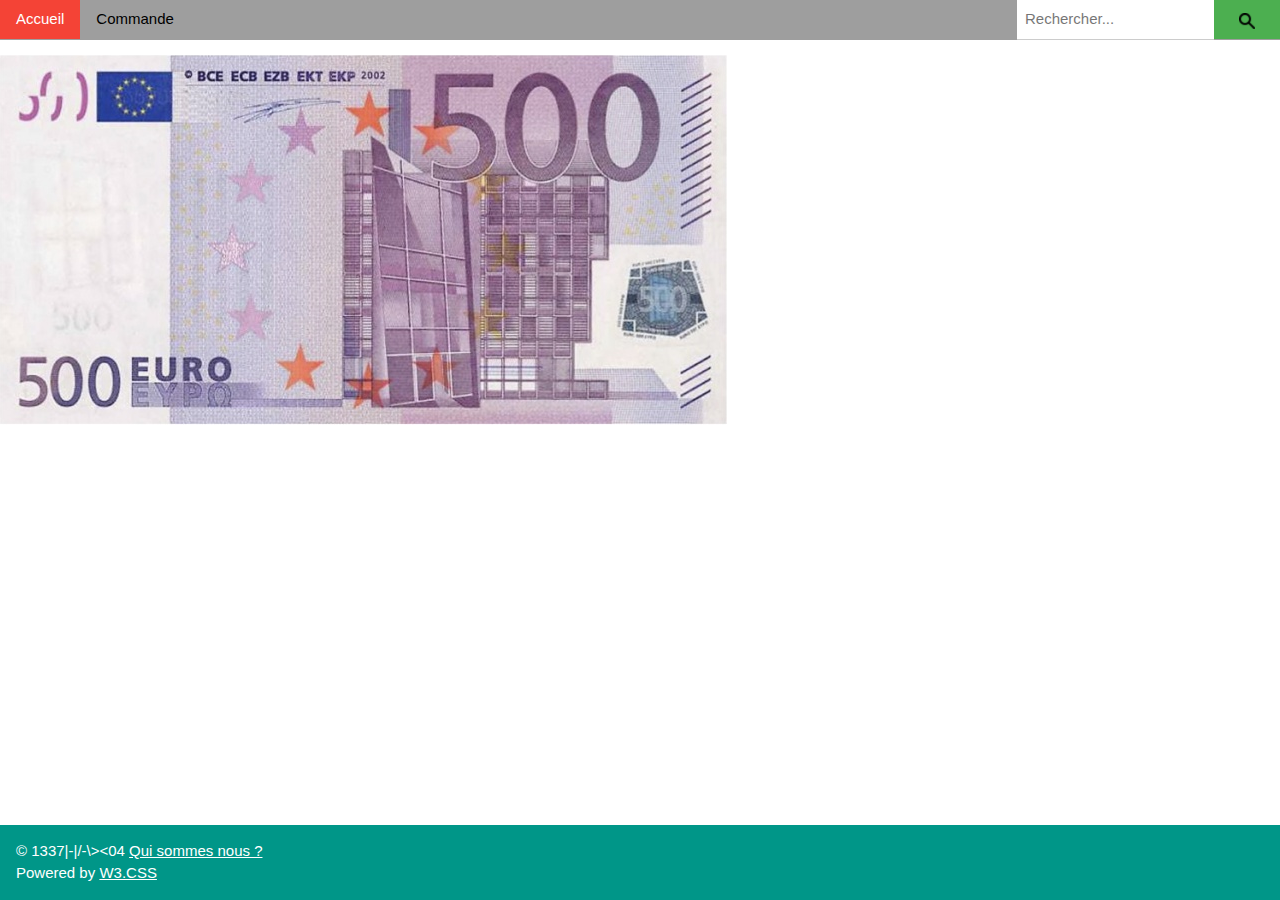
==== commit adf77b53: "Interpolate search image" ====
--- a/article.html
+++ b/article.html
@@ -13,7 +13,7 @@
 			<a href="commande.html" class="w3-bar-item w3-button w3-hover-blue w3-mobile">Commande</a>
 			<form action="recherche.html" class="w3-row w3-right w3-mobile">
 				<input type="text" class="w3-col s9 w3-input" placeholder="Rechercher...">
-				<a href="recherche.html" class="w3-col s3 w3-button w3-green"><img src="img/search-glass.png" alt="Go"></a>
+				<a href="recherche.html" class="w3-col s3 w3-button w3-green"><img src="img/search-glass.png" style="width:16px" alt="Go"></a>
 			</form>
 		</header>
 		<div class="w3-bar" style="opacity:0">
@@ -21,11 +21,14 @@
 			<a href="commande.html" class="w3-bar-item w3-button w3-hover-blue w3-mobile">Commande</a>
 			<form action="recherche.html" class="w3-row w3-right w3-mobile">
 				<input type="text" class="w3-col s9 w3-input" placeholder="Rechercher...">
-				<a href="recherche.html" class="w3-col s3 w3-button w3-green"><img src="img/search-glass.png" alt="Go"></a>
+				<a href="recherche.html" class="w3-col s3 w3-button w3-green"><img src="img/search-glass.png" style="width:16px" alt="Go"></a>
 			</form>
 		</div>
 		<main class="w3-main">
-			
+			<img class="w3-left" src="img/500€.png" alt="Billet 500€">
+			<p>
+				
+			</p>
 		</main>
 		<div class="w3-container" style="opacity:0">
 			<p>
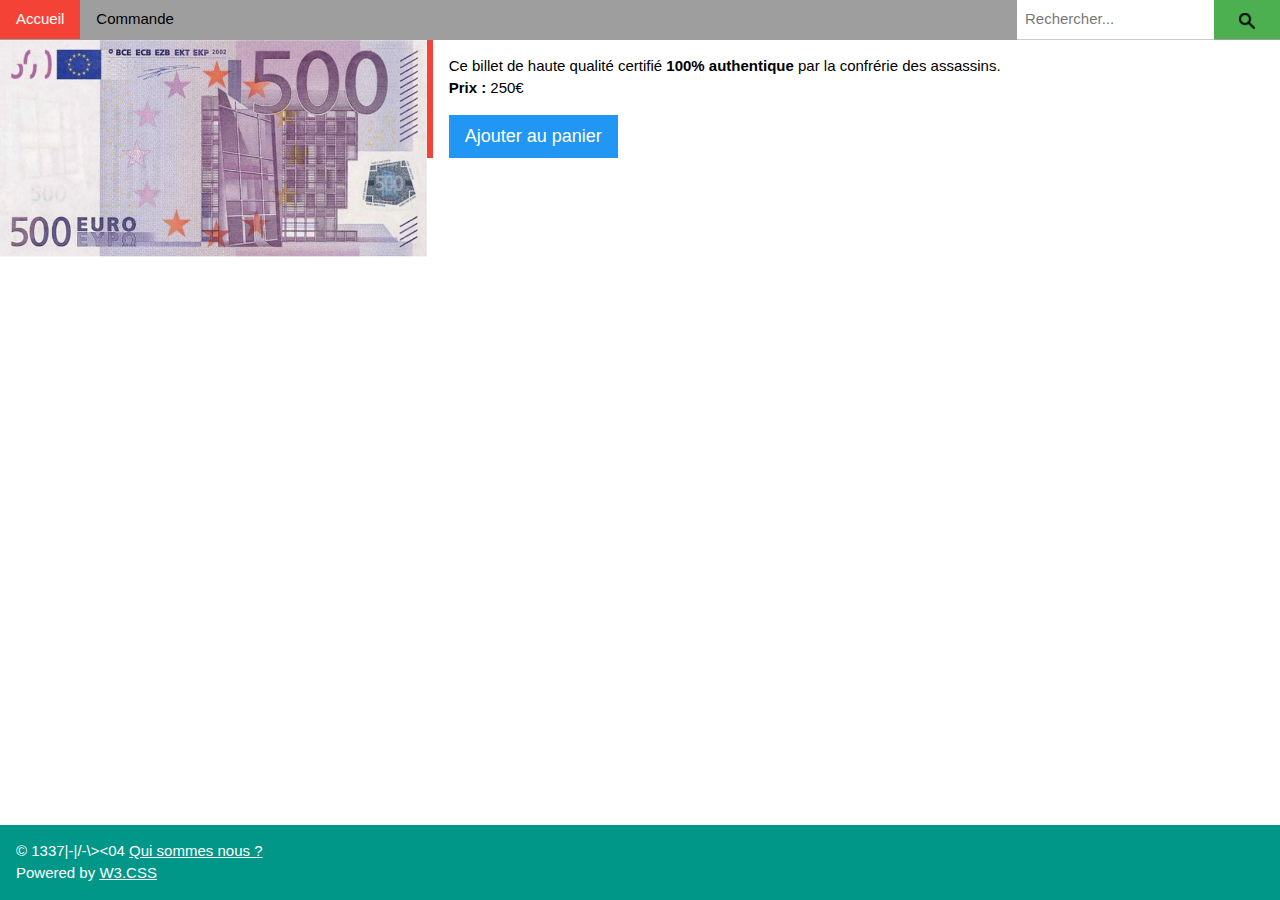
==== commit 4a561a42: "Polished commande.html & finished article.html" ====
--- a/article.html
+++ b/article.html
@@ -25,10 +25,22 @@
 			</form>
 		</div>
 		<main class="w3-main">
-			<img class="w3-left" src="img/500€.png" alt="Billet 500€">
-			<p>
-				
-			</p>
+			<div class="w3-row">
+				<div class="w3-third">
+					<img src="img/500€.png" alt="Billet 500€" style="width:100%">
+				</div>
+				<div class="w3-twothird w3-leftbar w3-border-red w3-hover-border-green">
+					<div class="w3-container">
+						<p>
+							Ce billet de haute qualité certifié <strong>100% authentique</strong> par la confrérie des assassins.<br>
+							<strong>Prix :</strong> 250€
+						</p>
+					</div>
+					<div class="w3-container">
+						<a class="w3-button w3-blue w3-large" href="commande.html">Ajouter au panier</a>
+					</div>
+				</div>
+			</div>
 		</main>
 		<div class="w3-container" style="opacity:0">
 			<p>
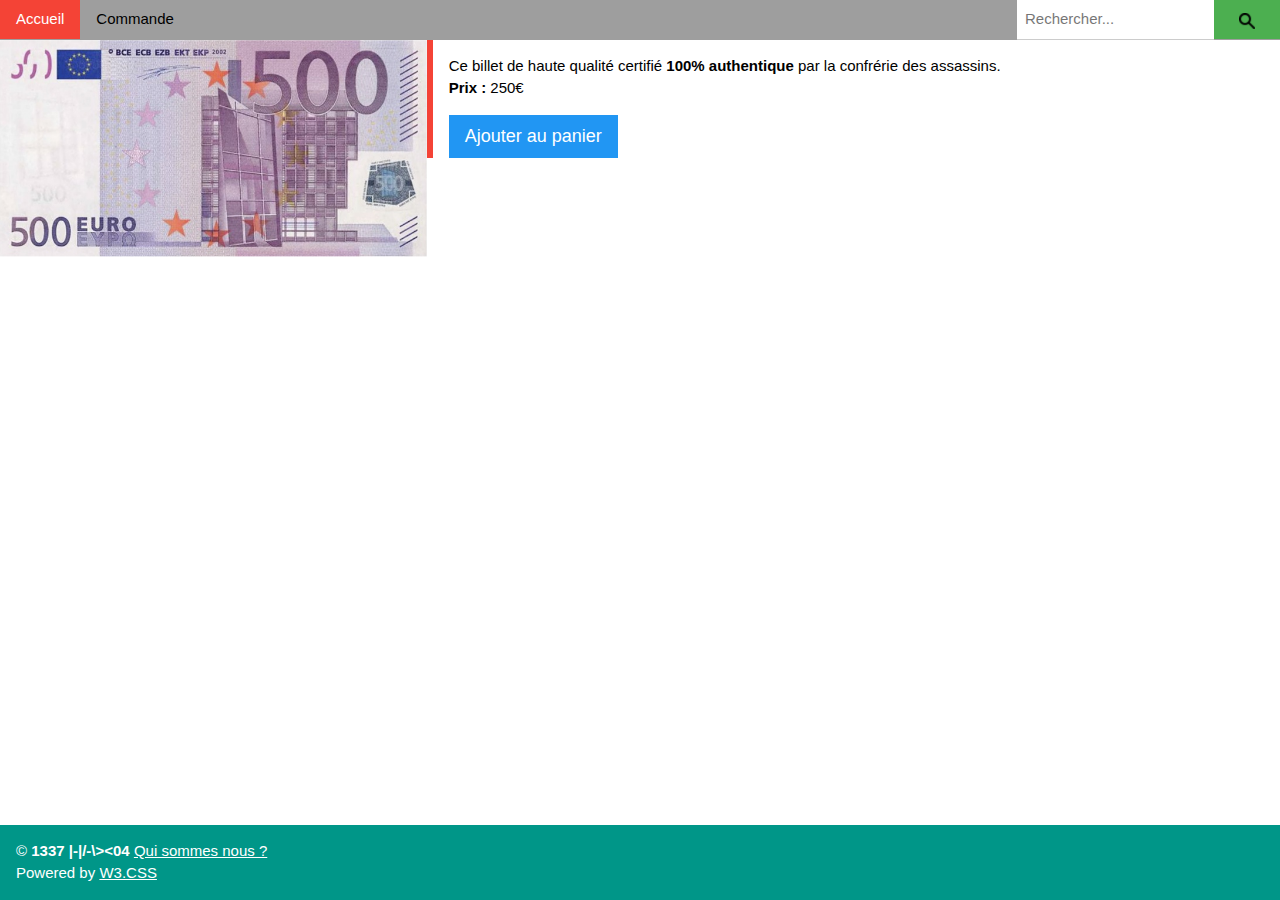
==== commit e933d2a6: "Fix footer" ====
--- a/article.html
+++ b/article.html
@@ -16,7 +16,7 @@
 				<a href="recherche.html" class="w3-col s3 w3-button w3-green"><img src="img/search-glass.png" style="width:16px" alt="Go"></a>
 			</form>
 		</header>
-		<div class="w3-bar" style="opacity:0">
+		<div class="w3-bar" style="visibility:hidden">
 			<a href="index.html" class="w3-bar-item w3-button w3-red w3-mobile">Accueil</a>
 			<a href="commande.html" class="w3-bar-item w3-button w3-hover-blue w3-mobile">Commande</a>
 			<form action="recherche.html" class="w3-row w3-right w3-mobile">
@@ -42,14 +42,14 @@
 				</div>
 			</div>
 		</main>
-		<div class="w3-container" style="opacity:0">
+		<div class="w3-container" style="visibility:hidden">
 			<p>
-				© 1337|-|/-\&gt;&lt;04 <a href="qui.html">Qui sommes nous ?</a><br>Powered by <a href="https://www.w3schools.com/w3css/">W3.CSS</a>
+				© <strong>1337 |-|/-\&gt;&lt;04</strong> <a href="qui.html">Qui sommes nous ?</a><br>Powered by <a href="https://www.w3schools.com/w3css/">W3.CSS</a>
 			</p>
 		</div>
 		<footer class="w3-bottom w3-container w3-teal">
 			<p>
-				© 1337|-|/-\&gt;&lt;04 <a href="qui.html">Qui sommes nous ?</a><br>Powered by <a href="https://www.w3schools.com/w3css/">W3.CSS</a>
+				© <strong>1337 |-|/-\&gt;&lt;04</strong> <a href="qui.html">Qui sommes nous ?</a><br>Powered by <a href="https://www.w3schools.com/w3css/">W3.CSS</a>
 			</p>
 		</footer>
 	</body>
